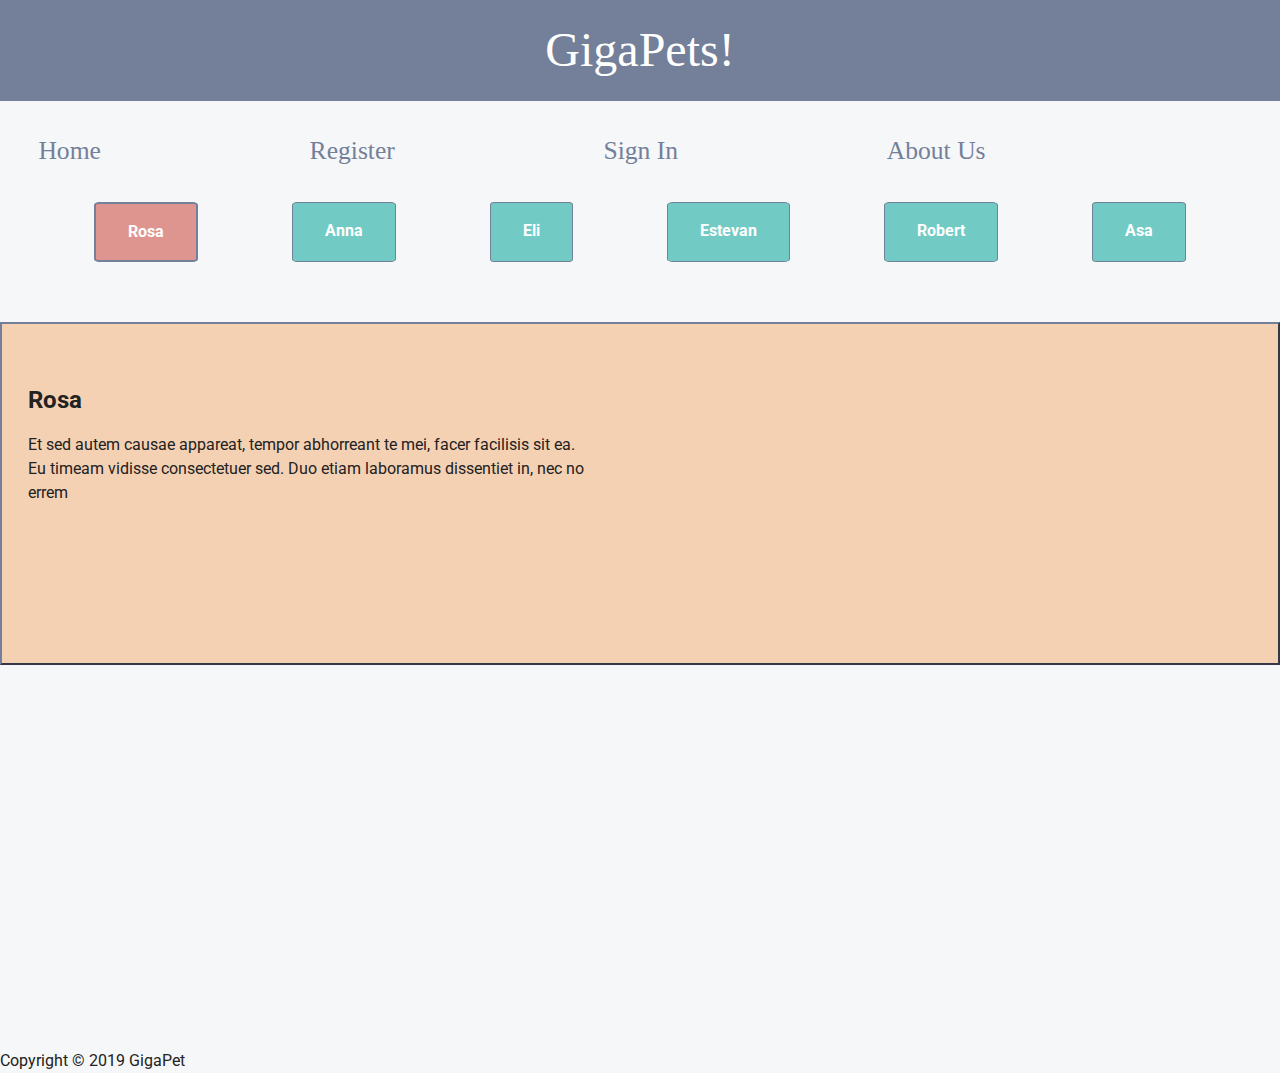
==== about.html @ 3478173d "I finished most of the less on the home page besides the animation which has been driving me crazy." ====
<!DOCTYPE html>
<html lang="en">

<head>
    <meta charset="utf-8">
    <title>Home</title>
    <link href="https://fonts.googleapis.com/css?family=Roboto:400,700" rel="stylesheet">
    <link rel="stylesheet" href="css/index.css">
    <meta name="viewport" content="width=device-width, initial-scale=1, shrink-to-fit=no" />
    <!--[if IE]>
		<script src="http://html5shiv.googlecode.com/svn/trunk/html5.js"></script>
	<![endif]-->
</head>

<body>
    <div class="containerOfAboutUs">
        <div class="topOfAboutUs">
            <h1>GigaPets!</h1>

            <nav class="navBar">
                <a href="index.html">Home</a>
                <a href="#">Register</a>
                <a href="#">Sign In</a>
                <a href="about.html">About Us</a>
            </nav>
        </div>



        <div class="aboutUsPage">
            <div class="section">
                <div class="tabs">
                    <div class="tabs-links">
                        <div class="tabs-link" data-tab="rosa">Rosa</div>
                        <div class="tabs-link" data-tab="anna">Anna</div>
                        <div class="tabs-link" data-tab="eli">Eli</div>
                        <div class="tabs-link" data-tab="estevan">Estevan</div>
                        <div class="tabs-link" data-tab="robert">Robert</div>
                        <div class="tabs-link" data-tab="asa">Asa</div>
                    </div>
                    <div class="tabs-items">
                        <div class="tabs-item" data-tab="rosa">
                            <div>
                                <div class="tabs-item-title">Rosa</div>
                                <div class="tabs-item-description">
                                    <p>Et sed autem causae appareat, tempor abhorreant te mei, facer facilisis
                                        sit
                                        ea.
                                        Eu timeam vidisse consectetuer sed. Duo etiam laboramus dissentiet in, nec no
                                        errem
                                    </p>
                                </div>
                            </div>
                            <div class="img-container">
                                <img src="" alt="">
                            </div>
                        </div>


                        <div class="tabs-item" data-tab="anna">
                            <div>
                                <div class="tabs-item-title">Anna</div>
                                <div class="tabs-item-description">
                                    <p>Et sed autem causae appareat, tempor abhorreant te mei, facer facilisis
                                        sit ea. Eu timeam vidisse consectetuer sed. Duo etiam laboramus dissentiet in,
                                        nec
                                        no
                                        errem
                                    </p>
                                </div>
                            </div>
                            <div class="img-container">
                                <img src="" alt="">
                            </div>
                        </div>

                        <div class="tabs-item" data-tab="eli">
                            <div>
                                <div class="tabs-item-title">Eli</div>
                                <div class="tabs-item-description">

                                    <p>Lorem ipsum dolor sit amet consectetur adipisicing elit. Non
                                        necessitatibus
                                        ipsum maiores neque dolore earum, veritatis obcaecati est vitae incidunt amet
                                        provident
                                        ex
                                        animi
                                        accusamus. Debitis repudiandae facere quam hic totam aspernatur cumque quae eius
                                        dolores
                                        sequi
                                        ea, rem ratione. </p>
                                </div>
                            </div>
                            <div class="img-container">
                                <img src="" alt="">
                            </div>
                        </div>
                        <div class="tabs-item" data-tab="estevan">
                                <div>
                                    <div class="tabs-item-title">Estevan</div>
                                    <div class="tabs-item-description">
                                        <p>Et sed autem causae appareat, tempor abhorreant te mei, facer facilisis
                                            sit ea. Eu timeam vidisse consectetuer sed. Duo etiam laboramus dissentiet in,
                                            nec
                                            no
                                            errem
                                        </p>
                                    </div>
                                </div>
                                <div class="img-container">
                                    <img src="" alt="">
                                </div>
                            </div>
                            <div class="tabs-item" data-tab="robert">
                                    <div>
                                        <div class="tabs-item-title">Robert</div>
                                        <div class="tabs-item-description">
                                            <p>Et sed autem causae appareat, tempor abhorreant te mei, facer facilisis
                                                sit ea. Eu timeam vidisse consectetuer sed. Duo etiam laboramus dissentiet in,
                                                nec
                                                no
                                                errem
                                            </p>
                                        </div>
                                    </div>
                                    <div class="img-container">
                                        <img src="" alt="">
                                    </div>
                                </div>
                                <div class="tabs-item" data-tab="asa">
                                        <div>
                                            <div class="tabs-item-title">Asa</div>
                                            <div class="tabs-item-description">
                                                <p>Et sed autem causae appareat, tempor abhorreant te mei, facer facilisis
                                                    sit ea. Eu timeam vidisse consectetuer sed. Duo etiam laboramus dissentiet in,
                                                    nec
                                                    no
                                                    errem
                                                </p>
                                            </div>
                                        </div>
                                        <div class="img-container">
                                            <img src="" alt="">
                                        </div>
                                    </div>    
                    </div>
                </div>
            </div>
        </div>

        <footer>
            <h3>Copyright © 2019 GigaPet</h3>
        </footer>
        <script src="js/index.js"></script>
    </div>

</body>

</html>
---- css/index.css ----
html,
body,
div,
span,
applet,
object,
iframe,
h1,
h2,
h3,
h4,
h5,
h6,
p,
blockquote,
pre,
a,
abbr,
acronym,
address,
big,
cite,
code,
del,
dfn,
em,
img,
ins,
kbd,
q,
s,
samp,
small,
strike,
strong,
sub,
sup,
tt,
var,
b,
u,
i,
center,
dl,
dt,
dd,
ol,
ul,
li,
fieldset,
form,
label,
legend,
table,
caption,
tbody,
tfoot,
thead,
tr,
th,
td,
article,
aside,
canvas,
details,
figcaption,
figure,
footer,
header,
hgroup,
menu,
nav,
section,
summary,
time,
mark,
audio,
video {
  margin: 0;
  padding: 0;
  border: 0;
  outline: 0;
  font-size: 100%;
  font: inherit;
  vertical-align: baseline;
}
/* HTML5 display-role reset for older browsers */
article,
aside,
details,
figcaption,
figure,
footer,
header,
hgroup,
menu,
nav,
section {
  display: block;
}
body {
  line-height: 1;
}
ol,
ul {
  list-style: none;
}
blockquote,
q {
  quotes: none;
}
blockquote:before,
blockquote:after,
q:before,
q:after {
  content: ’’;
  content: none;
}
ins {
  text-decoration: none;
}
del {
  text-decoration: line-through;
}
table {
  border-collapse: collapse;
  border-spacing: 0;
}
* {
  box-sizing: border-box;
}
html {
  font-size: 62.5%;
}
html,
body {
  font-family: 'Roboto', Arial, sans-serif;
  color: #222222;
  background: #f6f7f8;
  font-size: 16px;
  line-height: 24px;
}
.containerOfHome {
  max-width: 1000px;
  width: 100%;
  margin: 0 auto;
}
@media (max-width: 500px) {
  .containerOfHome {
    max-width: 500px;
    width: 100%;
  }
}
.qa {
  border: 1px solid red;
  background: yellow;
}
.tabs {
  width: 100%;
  margin: 0 0 30% 0;
}
.tabs .tabs-items {
  width: 100%;
  display: flex;
  justify-content: center;
  padding-top: 60px;
}
.tabs .tabs-item {
  display: none;
  width: 100%;
}
.tabs .tabs-item .tabs-item-title {
  font-size: 24px;
  font-weight: bold;
  padding-bottom: 10px;
}
.tabs .tabs-item .tabs-item-description {
  width: 100%;
}
.tabs .tabs-item .tabs-item-description p {
  padding: 2% 5% 5% 0;
}
.tabs .tabs-item .img-container {
  width: 100%;
}
.tabs .tabs-item-selected {
  display: flex;
  background: #f5d1b4;
  padding: 5% 2% 10% 2%;
  border: 2px outset #748099;
}
.tabs .tabs-links {
  display: flex;
  justify-content: space-evenly;
  background-color: #f6f7f8;
}
.tabs .tabs-link {
  padding: 1rem 2rem;
  font-size: 1rem;
  font-weight: bold;
  background-color: #71cbc4;
  border: 1px solid #748099;
  border-radius: 5%;
  color: white;
  cursor: pointer;
}
.tabs .tabs-link:hover {
  background-color: #748099;
  color: #fff;
  border: 1px solid #71cbc4;
}
.tabs .tabs-link-selected {
  z-index: 2;
  border: 2px solid #748099;
  background-color: #de9590;
  color: white;
}
.tabs .tabs-link-selected:hover {
  background-color: #de9590;
}
h1 {
  display: flex;
  justify-content: center;
  height: 100%;
  padding-top: 3%;
  padding-bottom: 3%;
  font-size: 3rem;
  font-family: 'Sniglet', cursive;
  color: white;
  background: #748099;
}
.navHome {
  display: flex;
  justify-content: center;
  align-items: center;
}
nav {
  width: 80%;
  display: flex;
  align-items: center;
  justify-content: space-between;
  padding: 3%;
  font-size: 1.6rem;
  font-family: 'Sniglet', cursive;
  text-decoration: none;
}
a {
  text-decoration: none;
  color: #748099;
}
a:visited {
  text-decoration: none;
  color: #748099;
}
.changing {
  width: 100%;
  height: 20%;
}
@keyframes fade {
  0% {
    opacity: 0;
  }
  11.11% {
    opacity: 1;
  }
  33.33% {
    opacity: 1;
  }
  44.44% {
    opacity: 0;
  }
  100% {
    opacity: 0;
  }
}
.fade-in img {
  opacity: 0;
  animation-name: fade;
  animation-duration: 3s;
  animation-iteration-count: infinite;
  position: absolute;
  left: 0;
  right: 0;
}
.fade-in img:nth-child(1) {
  animation-delay: 0s;
}
.fade-in img:nth-child(2) {
  animation-delay: 1s;
}
.fade-in img:nth-child(3) {
  animation-delay: 2s;
}
.fade-in img:nth-child(4) {
  animation-delay: 3s;
}
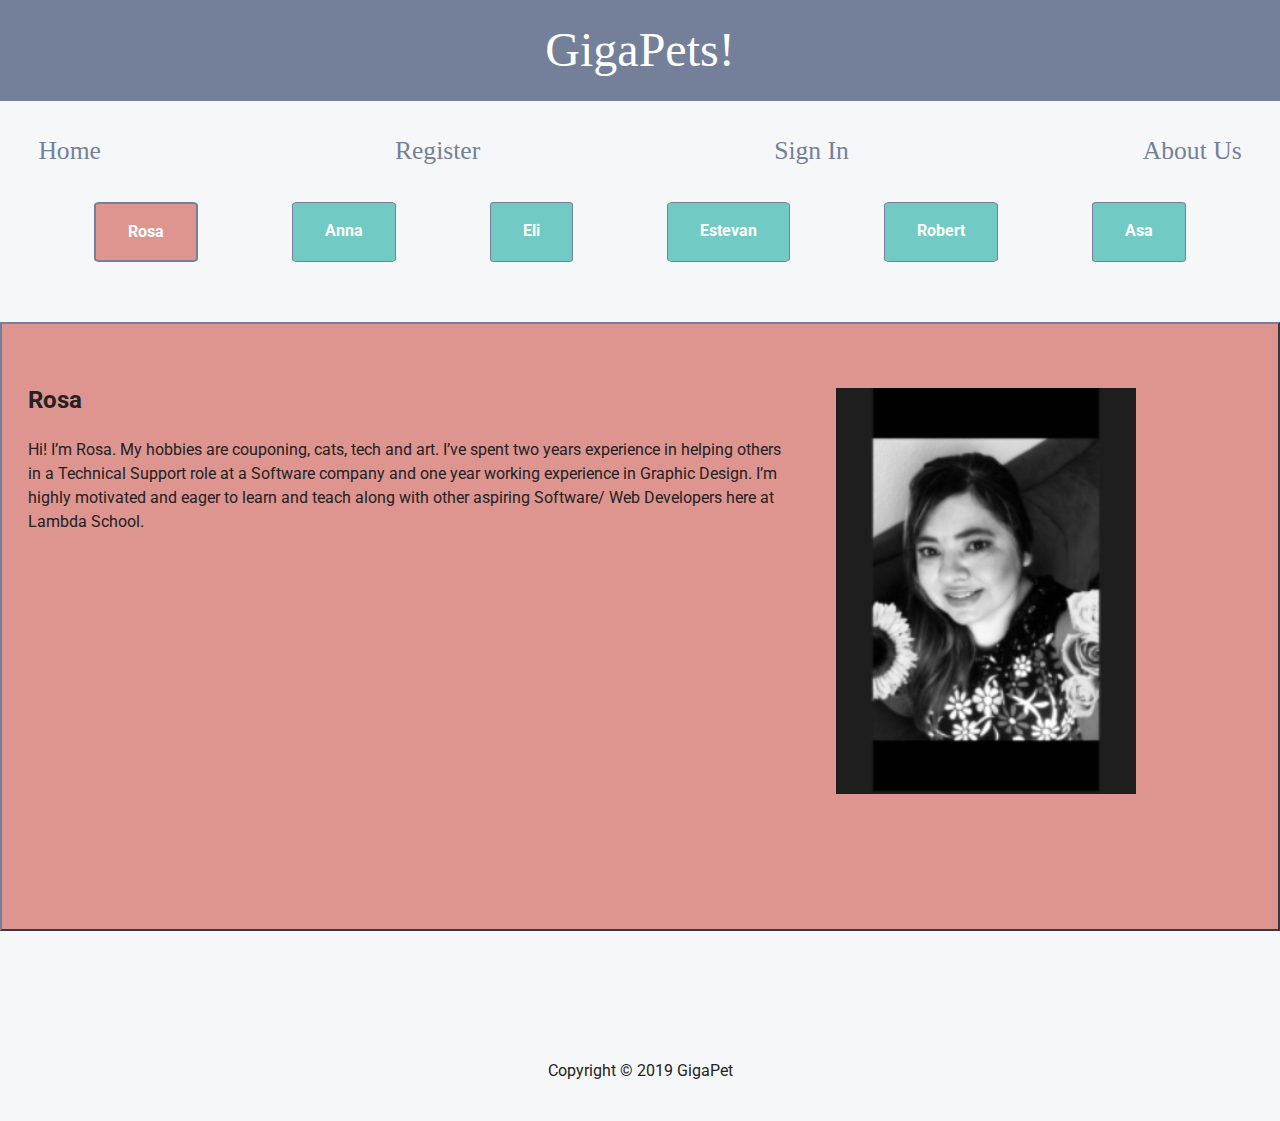
==== commit 54425e5a: "Added in the photos to the about and will be adding the photo to the main page between the nav and t" ====
--- a/about.html
+++ b/about.html
@@ -43,16 +43,12 @@
                             <div>
                                 <div class="tabs-item-title">Rosa</div>
                                 <div class="tabs-item-description">
-                                    <p>Et sed autem causae appareat, tempor abhorreant te mei, facer facilisis
-                                        sit
-                                        ea.
-                                        Eu timeam vidisse consectetuer sed. Duo etiam laboramus dissentiet in, nec no
-                                        errem
+                                    <p>Hi!  I’m Rosa.  My hobbies are couponing, cats, tech and art.  I’ve spent two years experience in helping others in a Technical  Support role at a Software company and one year working experience in Graphic Design. I’m highly motivated and eager to learn and teach along with other aspiring Software/ Web Developers here at Lambda School.
                                     </p>
                                 </div>
                             </div>
                             <div class="img-container">
-                                <img src="" alt="">
+                                <img src="image_from_ios.jpg" alt="rosa picture">
                             </div>
                         </div>
 
@@ -61,16 +57,13 @@
                             <div>
                                 <div class="tabs-item-title">Anna</div>
                                 <div class="tabs-item-description">
-                                    <p>Et sed autem causae appareat, tempor abhorreant te mei, facer facilisis
-                                        sit ea. Eu timeam vidisse consectetuer sed. Duo etiam laboramus dissentiet in,
-                                        nec
-                                        no
-                                        errem
+                                    <p>My name is Anna Marie Townsend. I love creating art whether it be through painting, drawings, or sculptures. 
                                     </p>
+                                    <p> I also really love video games and computers, which is what drew me to programming. Growing up I could never think of my dream job..That is until I learned about becoming A program Developer! I am so thankful to Lambda for guiding me in the right direction and always giving the extra push for me to make the extra mile.</p>
                                 </div>
                             </div>
                             <div class="img-container">
-                                <img src="" alt="">
+                                <img src="annabouuuuuutt (1).jpg" alt="anna picture">
                             </div>
                         </div>
 
@@ -79,36 +72,23 @@
                                 <div class="tabs-item-title">Eli</div>
                                 <div class="tabs-item-description">
 
-                                    <p>Lorem ipsum dolor sit amet consectetur adipisicing elit. Non
-                                        necessitatibus
-                                        ipsum maiores neque dolore earum, veritatis obcaecati est vitae incidunt amet
-                                        provident
-                                        ex
-                                        animi
-                                        accusamus. Debitis repudiandae facere quam hic totam aspernatur cumque quae eius
-                                        dolores
-                                        sequi
-                                        ea, rem ratione. </p>
+                                    <p>Hello, Im Eli, an Aspiring Web Developer with a passion for Technology, I am especially fascinated in all things Networking/Security. I am extremely Curious, Excited, and Inquisitive. Every moment not spent eating, sleeping, or working out, Is spent reading. The Internet just Blows My Mind! and I want to know how things work, why they work, and if they can be improved. I will be a Scholar untill the day I Die. And Sometime in between Now and then, I Will be the Man you call for Network Security and Penetration Testing! </p>
                                 </div>
                             </div>
                             <div class="img-container">
-                                <img src="" alt="">
+                                <img src="Eliaboutus.jpg" alt="eli picture">
                             </div>
                         </div>
                         <div class="tabs-item" data-tab="estevan">
                                 <div>
                                     <div class="tabs-item-title">Estevan</div>
                                     <div class="tabs-item-description">
-                                        <p>Et sed autem causae appareat, tempor abhorreant te mei, facer facilisis
-                                            sit ea. Eu timeam vidisse consectetuer sed. Duo etiam laboramus dissentiet in,
-                                            nec
-                                            no
-                                            errem
+                                        <p>My name is Estevan Rodriguez and I’m an aspiring full-stack web developer at Lambda School. I love learning new things and challenging myself to be better than the day before. My only two passions in life have been computers and soccer. As I’ve gotten older I’ve hung up the cleats and invested all my time with coding and building software. I’ve been working hard and I want to start a career doing something I love, and that’s the dream Lambda has been helping me accomplish.
                                         </p>
                                     </div>
                                 </div>
                                 <div class="img-container">
-                                    <img src="" alt="">
+                                    <img src="Estevanaboutus.jpg" alt="estevan picture">
                                 </div>
                             </div>
                             <div class="tabs-item" data-tab="robert">
--- a/css/index.css
+++ b/css/index.css
@@ -157,7 +157,7 @@
 }
 .tabs {
   width: 100%;
-  margin: 0 0 30% 0;
+  margin: 0 0 10% 0;
 }
 .tabs .tabs-items {
   width: 100%;
@@ -235,7 +235,7 @@
   align-items: center;
 }
 nav {
-  width: 80%;
+  width: 100%;
   display: flex;
   align-items: center;
   justify-content: space-between;
@@ -273,24 +273,129 @@
     opacity: 0;
   }
 }
+.fade-in {
+  position: relative;
+  height: 332px;
+  width: 100%;
+  display: flex;
+  justify-content: center;
+}
 .fade-in img {
   opacity: 0;
   animation-name: fade;
-  animation-duration: 3s;
+  animation-duration: 9s;
   animation-iteration-count: infinite;
   position: absolute;
-  left: 0;
-  right: 0;
 }
 .fade-in img:nth-child(1) {
   animation-delay: 0s;
 }
 .fade-in img:nth-child(2) {
-  animation-delay: 1s;
+  animation-delay: 3s;
 }
 .fade-in img:nth-child(3) {
-  animation-delay: 2s;
-}
-.fade-in img:nth-child(4) {
-  animation-delay: 3s;
-}
+  animation-delay: 6s;
+}
+h1 {
+  display: flex;
+  justify-content: center;
+  height: 100%;
+  padding-top: 3%;
+  padding-bottom: 3%;
+  font-size: 3rem;
+  font-family: 'Sniglet', cursive;
+  color: white;
+  background: #748099;
+}
+.navAbout {
+  display: flex;
+  justify-content: center;
+  align-items: center;
+}
+.navBar {
+  width: 100%;
+  display: flex;
+  align-items: center;
+  justify-content: space-between;
+  padding: 3%;
+  font-size: 1.6rem;
+  font-family: 'Sniglet', cursive;
+  text-decoration: none;
+}
+a {
+  text-decoration: none;
+  color: #748099;
+}
+a:visited {
+  text-decoration: none;
+  color: #748099;
+}
+.tabs {
+  width: 100%;
+  margin: 0 0 10% 0;
+}
+.tabs .tabs-items {
+  width: 100%;
+  display: flex;
+  justify-content: center;
+  padding-top: 60px;
+}
+.tabs .tabs-item {
+  display: none;
+  width: 100%;
+}
+.tabs .tabs-item .tabs-item-title {
+  font-size: 24px;
+  font-weight: bold;
+  padding-bottom: 10px;
+}
+.tabs .tabs-item .tabs-item-description {
+  width: 100%;
+}
+.tabs .tabs-item .tabs-item-description p {
+  padding: 2% 5% 5% 0;
+}
+.tabs .tabs-item .img-container {
+  width: 100%;
+}
+.tabs .tabs-item-selected {
+  display: flex;
+  background: #de9590;
+  padding: 5% 2% 10% 2%;
+  border: 2px outset #748099;
+}
+.tabs .tabs-links {
+  display: flex;
+  justify-content: space-evenly;
+  background-color: #f6f7f8;
+}
+.tabs .tabs-link {
+  padding: 1rem 2rem;
+  font-size: 1rem;
+  font-weight: bold;
+  background-color: #71cbc4;
+  border: 1px solid #748099;
+  border-radius: 5%;
+  color: white;
+  cursor: pointer;
+}
+.tabs .tabs-link:hover {
+  background-color: #748099;
+  color: #fff;
+  border: 1px solid #71cbc4;
+}
+.tabs .tabs-link-selected {
+  z-index: 2;
+  border: 2px solid #748099;
+  background-color: #de9590;
+  color: white;
+}
+.tabs .tabs-link-selected:hover {
+  background-color: #de9590;
+}
+footer {
+  padding-top: -250px;
+  padding-bottom: 3%;
+  display: flex;
+  justify-content: center;
+}
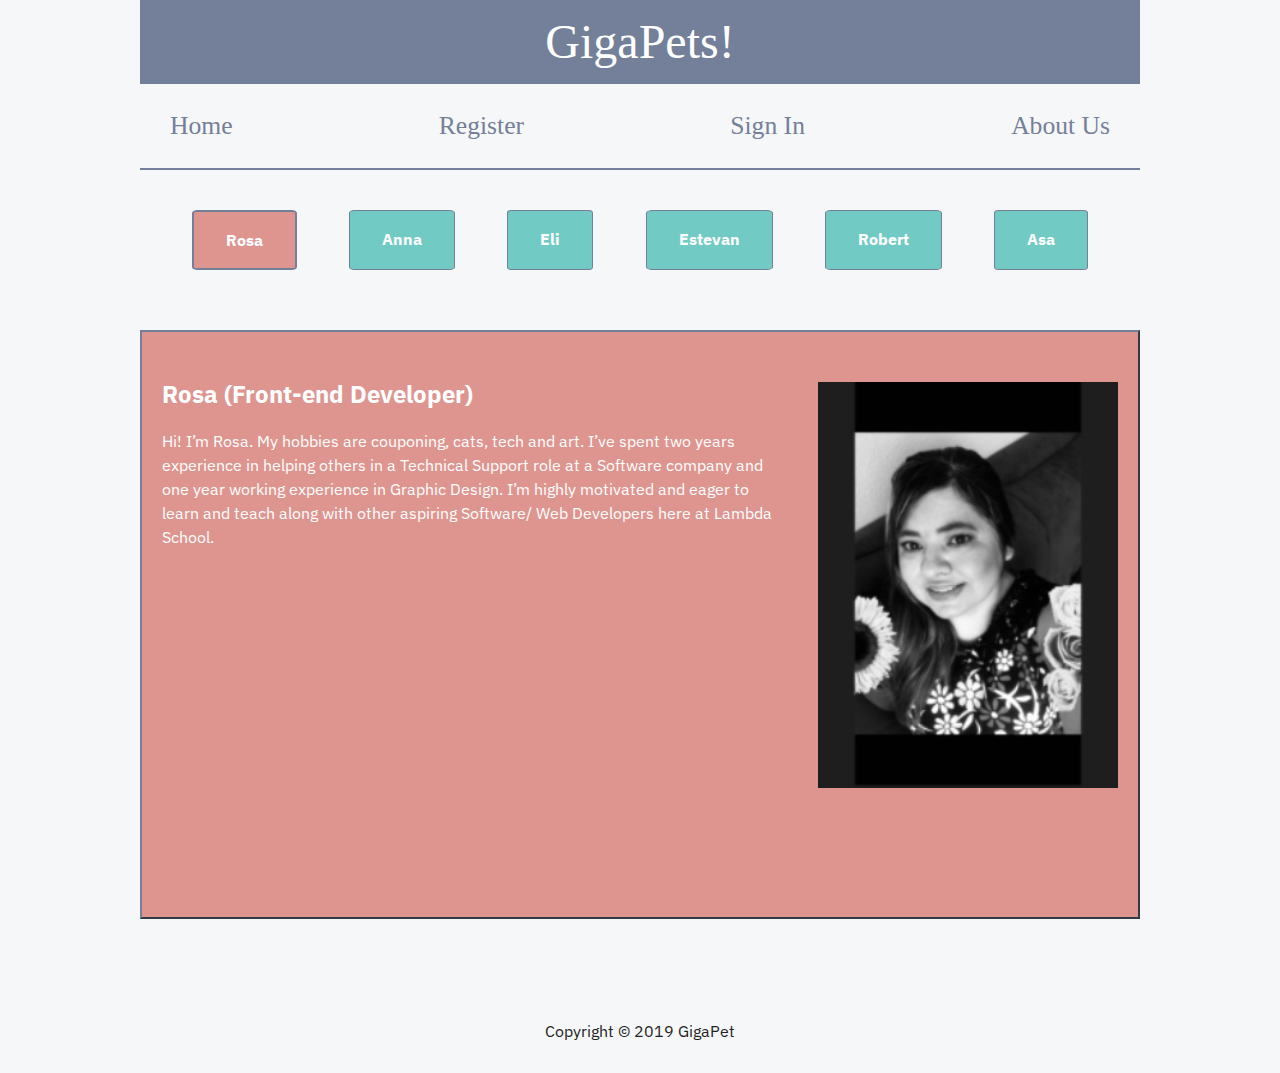
==== commit df396a6c: "I added in all the texts, fixed images and put in the mobile versions as well." ====
--- a/about.html
+++ b/about.html
@@ -5,6 +5,8 @@
     <meta charset="utf-8">
     <title>Home</title>
     <link href="https://fonts.googleapis.com/css?family=Roboto:400,700" rel="stylesheet">
+    <link href="https://fonts.googleapis.com/css?family=IBM+Plex+Sans" rel="stylesheet">
+
     <link rel="stylesheet" href="css/index.css">
     <meta name="viewport" content="width=device-width, initial-scale=1, shrink-to-fit=no" />
     <!--[if IE]>
@@ -19,8 +21,8 @@
 
             <nav class="navBar">
                 <a href="index.html">Home</a>
-                <a href="#">Register</a>
-                <a href="#">Sign In</a>
+                <a href="https://gigapets.herokuapp.com/registration">Register</a>
+                <a href="https://gigapets.herokuapp.com/login">Sign In</a>
                 <a href="about.html">About Us</a>
             </nav>
         </div>
@@ -41,86 +43,80 @@
                     <div class="tabs-items">
                         <div class="tabs-item" data-tab="rosa">
                             <div>
-                                <div class="tabs-item-title">Rosa</div>
+                                <div class="tabs-item-title">Rosa (Front-end Developer)</div>
                                 <div class="tabs-item-description">
                                     <p>Hi!  I’m Rosa.  My hobbies are couponing, cats, tech and art.  I’ve spent two years experience in helping others in a Technical  Support role at a Software company and one year working experience in Graphic Design. I’m highly motivated and eager to learn and teach along with other aspiring Software/ Web Developers here at Lambda School.
                                     </p>
                                 </div>
                             </div>
                             <div class="img-container">
-                                <img src="image_from_ios.jpg" alt="rosa picture">
+                                <img src="./pics/image_from_ios.jpg" alt="rosa picture">
                             </div>
                         </div>
 
 
                         <div class="tabs-item" data-tab="anna">
                             <div>
-                                <div class="tabs-item-title">Anna</div>
+                                <div class="tabs-item-title">Anna (UI Developer for this site)</div>
                                 <div class="tabs-item-description">
-                                    <p>My name is Anna Marie Townsend. I love creating art whether it be through painting, drawings, or sculptures. 
-                                    </p>
-                                    <p> I also really love video games and computers, which is what drew me to programming. Growing up I could never think of my dream job..That is until I learned about becoming A program Developer! I am so thankful to Lambda for guiding me in the right direction and always giving the extra push for me to make the extra mile.</p>
+                                    <p>My name is Anna Marie Townsend. I love creating art whether it be through painting, drawings, or sculptures.  I also really love video games and computers, which is what drew me to programming. Growing up I could never think of my dream job..That is until I learned about becoming A program Developer! I am so thankful to Lambda for guiding me in the right direction and always giving the extra push for me to make the extra mile.</p>
                                 </div>
                             </div>
                             <div class="img-container">
-                                <img src="annabouuuuuutt (1).jpg" alt="anna picture">
+                                <img src="./pics/annabouuuuuutt (1).jpg" alt="anna picture">
                             </div>
                         </div>
 
                         <div class="tabs-item" data-tab="eli">
                             <div>
-                                <div class="tabs-item-title">Eli</div>
+                                <div class="tabs-item-title">Eli (Front-end Developer</div>
                                 <div class="tabs-item-description">
 
                                     <p>Hello, Im Eli, an Aspiring Web Developer with a passion for Technology, I am especially fascinated in all things Networking/Security. I am extremely Curious, Excited, and Inquisitive. Every moment not spent eating, sleeping, or working out, Is spent reading. The Internet just Blows My Mind! and I want to know how things work, why they work, and if they can be improved. I will be a Scholar untill the day I Die. And Sometime in between Now and then, I Will be the Man you call for Network Security and Penetration Testing! </p>
                                 </div>
                             </div>
                             <div class="img-container">
-                                <img src="Eliaboutus.jpg" alt="eli picture">
+                                <img src="./pics/Eliaboutus.jpg" alt="eli picture">
                             </div>
                         </div>
                         <div class="tabs-item" data-tab="estevan">
                                 <div>
-                                    <div class="tabs-item-title">Estevan</div>
+                                    <div class="tabs-item-title">Estevan (Back-end Developer)</div>
                                     <div class="tabs-item-description">
                                         <p>My name is Estevan Rodriguez and I’m an aspiring full-stack web developer at Lambda School. I love learning new things and challenging myself to be better than the day before. My only two passions in life have been computers and soccer. As I’ve gotten older I’ve hung up the cleats and invested all my time with coding and building software. I’ve been working hard and I want to start a career doing something I love, and that’s the dream Lambda has been helping me accomplish.
                                         </p>
                                     </div>
                                 </div>
                                 <div class="img-container">
-                                    <img src="Estevanaboutus.jpg" alt="estevan picture">
+                                    <img src="./pics/Estevanaboutus.jpg" alt="estevan picture">
                                 </div>
                             </div>
                             <div class="tabs-item" data-tab="robert">
                                     <div>
-                                        <div class="tabs-item-title">Robert</div>
+                                        <div class="tabs-item-title">Robert (UI Developer)</div>
                                         <div class="tabs-item-description">
-                                            <p>Et sed autem causae appareat, tempor abhorreant te mei, facer facilisis
-                                                sit ea. Eu timeam vidisse consectetuer sed. Duo etiam laboramus dissentiet in,
-                                                nec
-                                                no
-                                                errem
+                                            <p>New and learning web developer ready to take on whatever comes my way
                                             </p>
                                         </div>
                                     </div>
                                     <div class="img-container">
-                                        <img src="" alt="">
+                                        <img src="robert.jpeg" alt="robert pic">
                                     </div>
                                 </div>
                                 <div class="tabs-item" data-tab="asa">
                                         <div>
-                                            <div class="tabs-item-title">Asa</div>
+                                            <div class="tabs-item-title">Asa (Team Leader)</div>
                                             <div class="tabs-item-description">
-                                                <p>Et sed autem causae appareat, tempor abhorreant te mei, facer facilisis
-                                                    sit ea. Eu timeam vidisse consectetuer sed. Duo etiam laboramus dissentiet in,
-                                                    nec
-                                                    no
-                                                    errem
+                                                <p>Asa is currently a Project Manager at Lambda School, where he became a Full Stack Web Developer.
+                                                    He is the proud father of his 6 year old Princess, Tzila (pronounced tSee-lah). Asa encourages Tzila to be excited about STEM and hopes that someday she will be a programmer as well.
+                                                    
+                                                    Asa’s hobbies include being the best Father ever, Ballroom Dancing, Archery, coloring with Tzila, and
+                                                    Painting Tzila’s nails.
                                                 </p>
                                             </div>
                                         </div>
                                         <div class="img-container">
-                                            <img src="" alt="">
+                                            <img src="./pics/asaprofile.jpg" alt="">
                                         </div>
                                     </div>    
                     </div>
--- a/css/index.css
+++ b/css/index.css
@@ -149,6 +149,18 @@
   .containerOfHome {
     max-width: 500px;
     width: 100%;
+    padding: 0 2% 0 2%;
+  }
+}
+.containerOfAboutUs {
+  max-width: 1000px;
+  width: 100%;
+  margin: 0 auto;
+}
+@media (max-width: 500px) {
+  .containerOfAboutUs {
+    max-width: 500px;
+    width: 100%;
   }
 }
 .qa {
@@ -173,15 +185,18 @@
   font-size: 24px;
   font-weight: bold;
   padding-bottom: 10px;
+  color: white;
 }
 .tabs .tabs-item .tabs-item-description {
   width: 100%;
 }
 .tabs .tabs-item .tabs-item-description p {
   padding: 2% 5% 5% 0;
+  color: #ffffff;
 }
 .tabs .tabs-item .img-container {
-  width: 100%;
+  display: flex;
+  justify-content: center;
 }
 .tabs .tabs-item-selected {
   display: flex;
@@ -189,10 +204,23 @@
   padding: 5% 2% 10% 2%;
   border: 2px outset #748099;
 }
+@media (max-width: 500px) {
+  .tabs .tabs-item-selected .recipe {
+    display: none;
+    display: flex;
+    flex-direction: column;
+  }
+}
 .tabs .tabs-links {
   display: flex;
   justify-content: space-evenly;
   background-color: #f6f7f8;
+}
+@media (max-width: 500px) {
+  .tabs .tabs-links {
+    display: flex;
+    flex-direction: column;
+  }
 }
 .tabs .tabs-link {
   padding: 1rem 2rem;
@@ -243,6 +271,8 @@
   font-size: 1.6rem;
   font-family: 'Sniglet', cursive;
   text-decoration: none;
+  border-bottom: 2px solid #748099;
+  margin-bottom: 4%;
 }
 a {
   text-decoration: none;
@@ -252,9 +282,13 @@
   text-decoration: none;
   color: #748099;
 }
-.changing {
-  width: 100%;
-  height: 20%;
+.homePage {
+  font-family: 'IBM Plex Sans', sans-serif;
+}
+.img-container {
+  display: flex;
+  justify-content: center;
+  padding-bottom: 3%;
 }
 @keyframes fade {
   0% {
@@ -307,6 +341,9 @@
   color: white;
   background: #748099;
 }
+.containerOfAboutUs {
+  font-family: 'IBM Plex Sans', sans-serif;
+}
 .navAbout {
   display: flex;
   justify-content: center;
@@ -364,10 +401,22 @@
   padding: 5% 2% 10% 2%;
   border: 2px outset #748099;
 }
+@media (max-width: 500px) {
+  .tabs .tabs-item-selected {
+    display: flex;
+    flex-direction: column;
+  }
+}
 .tabs .tabs-links {
   display: flex;
   justify-content: space-evenly;
   background-color: #f6f7f8;
+}
+@media (max-width: 500px) {
+  .tabs .tabs-links {
+    display: flex;
+    flex-direction: column;
+  }
 }
 .tabs .tabs-link {
   padding: 1rem 2rem;
@@ -379,6 +428,12 @@
   color: white;
   cursor: pointer;
 }
+@media (max-width: 500px) {
+  .tabs .tabs-link {
+    display: flex;
+    justify-content: center;
+  }
+}
 .tabs .tabs-link:hover {
   background-color: #748099;
   color: #fff;
@@ -393,6 +448,12 @@
 .tabs .tabs-link-selected:hover {
   background-color: #de9590;
 }
+.button {
+  border: 2px solid #748099;
+  font-size: 20px;
+  background: white;
+  padding: 3%;
+}
 footer {
   padding-top: -250px;
   padding-bottom: 3%;
